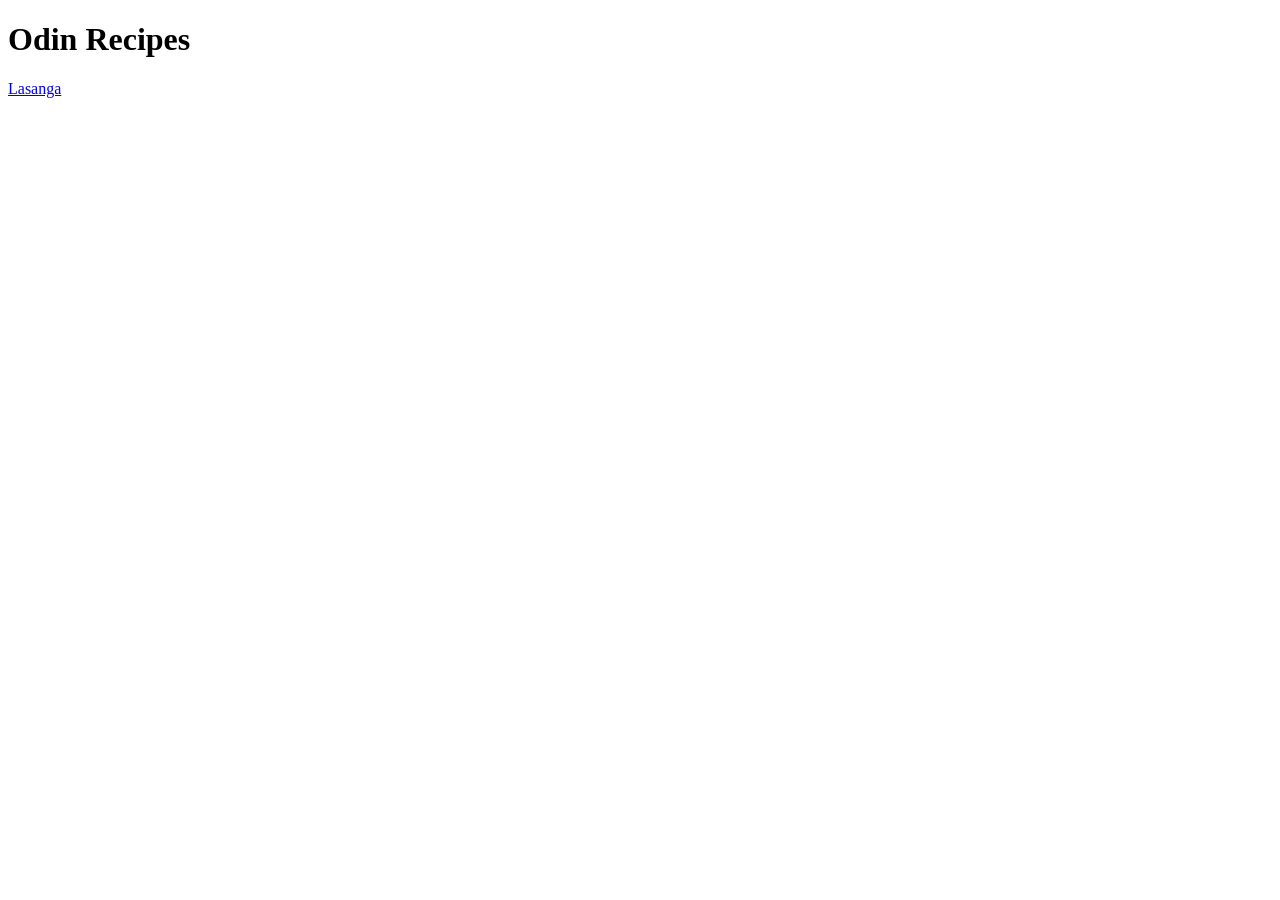
==== index.html @ 796c9ee3 "Add index file with title and recipes links Create index.html as entry point for the website, add ti" ====
<!DOCTYPE html>
<html lang="en">
    <head>
        <meta charset="UTF-8">
        <title>
            Odin Recipes
        </title>
    </head>

    <body>
        <h1>Odin Recipes</h1>

        <a href="./recipes/lasanga.html">Lasanga</a>
        
    </body>
</html>
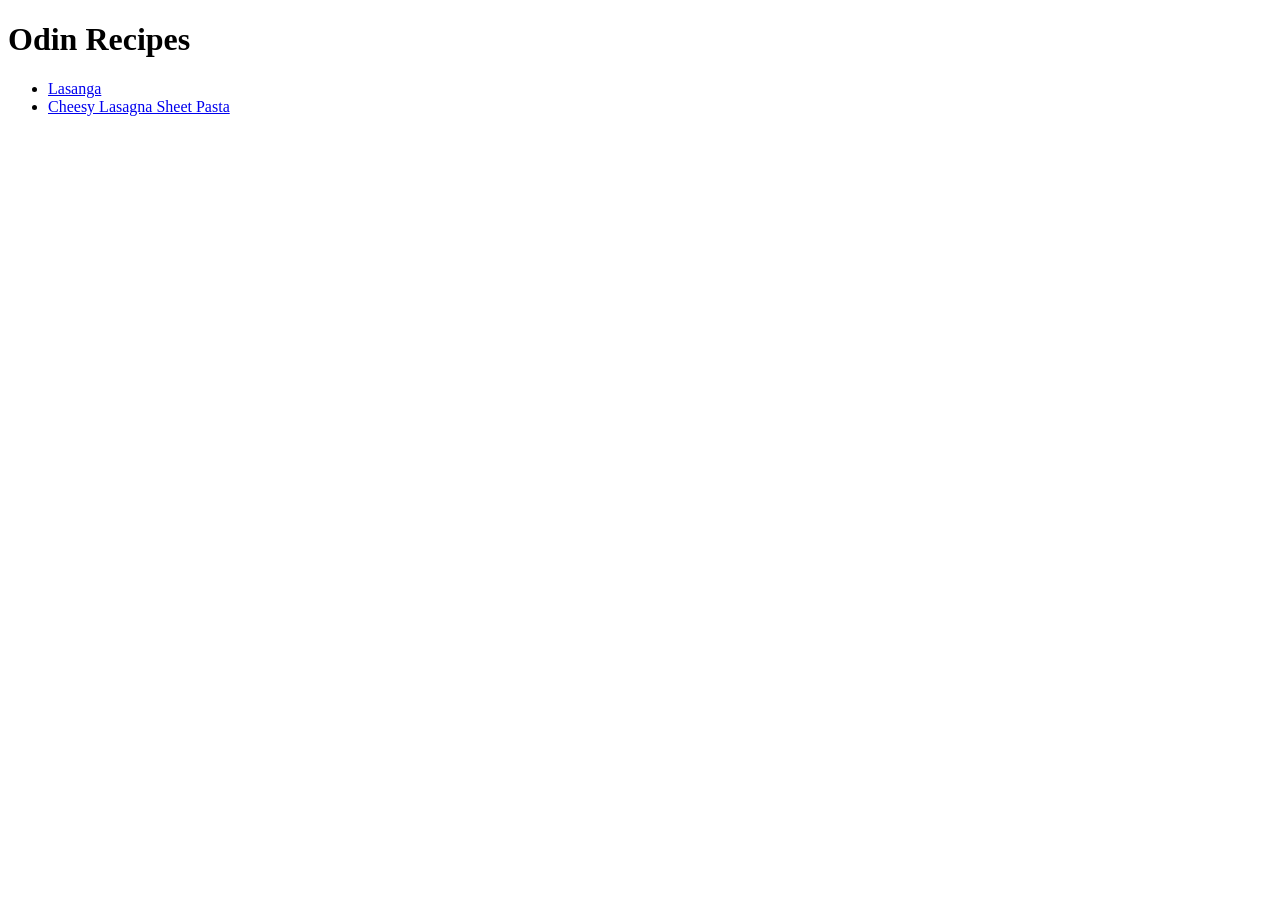
==== commit e7158ddb: "Add new recipe page link, structure recipe page links as unordered list" ====
--- a/index.html
+++ b/index.html
@@ -9,8 +9,10 @@
 
     <body>
         <h1>Odin Recipes</h1>
+        <ul>
+            <li><a href="./recipes/cheesy-lasagna-sheet-pasta.html">Lasanga</a></li>
+            <li><a href="./recipes/sweet-potato-cheesecake.html">Cheesy Lasagna Sheet Pasta</a></li>
+        </ul>
 
-        <a href="./recipes/lasanga.html">Lasanga</a>
-        
     </body>
 </html>
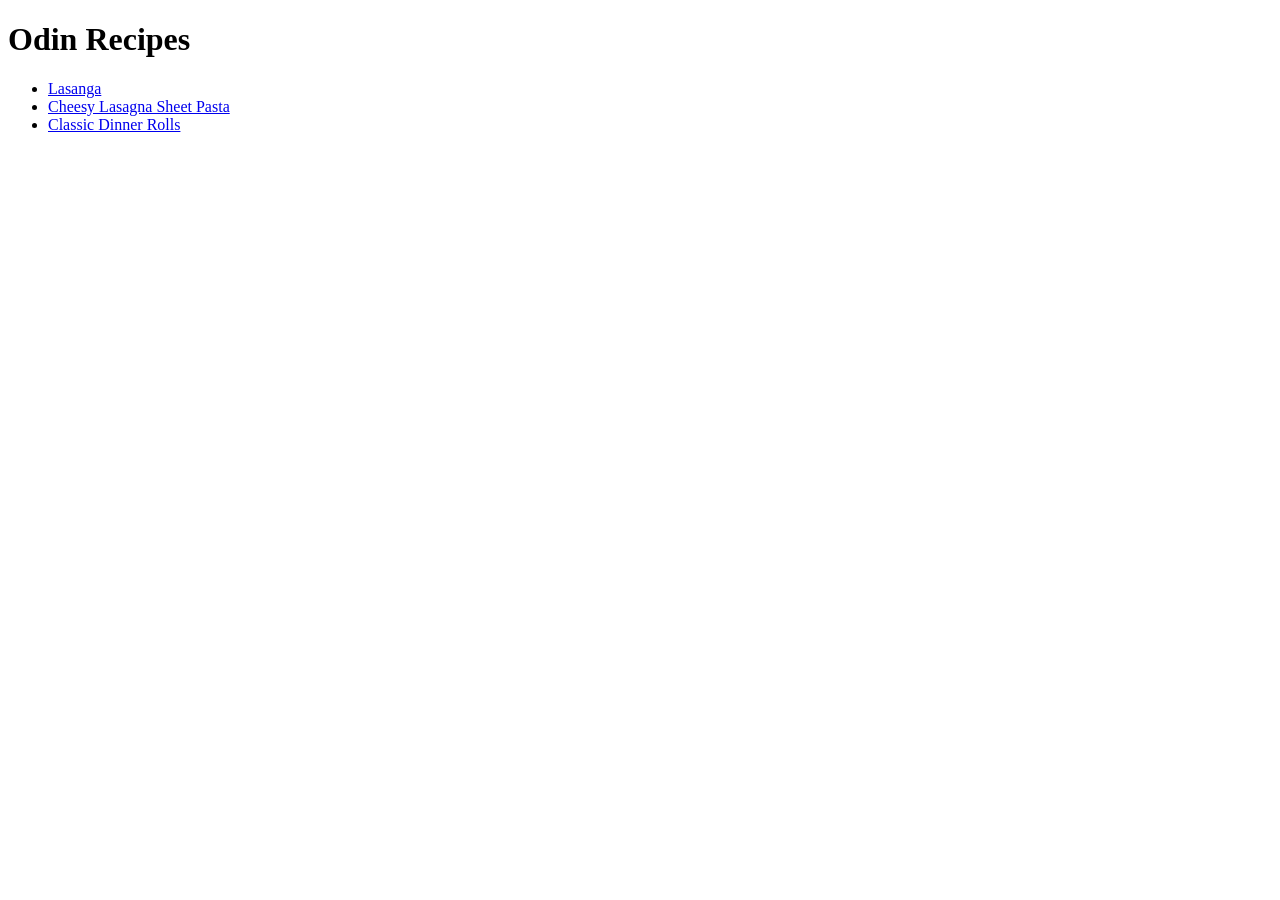
==== commit be41d3eb: "List a new recipe page link to the index.html file" ====
--- a/index.html
+++ b/index.html
@@ -12,6 +12,7 @@
         <ul>
             <li><a href="./recipes/cheesy-lasagna-sheet-pasta.html">Lasanga</a></li>
             <li><a href="./recipes/sweet-potato-cheesecake.html">Cheesy Lasagna Sheet Pasta</a></li>
+            <li><a href="./recipes/classic-dinner-rolls.html">Classic Dinner Rolls</a></li>
         </ul>
 
     </body>
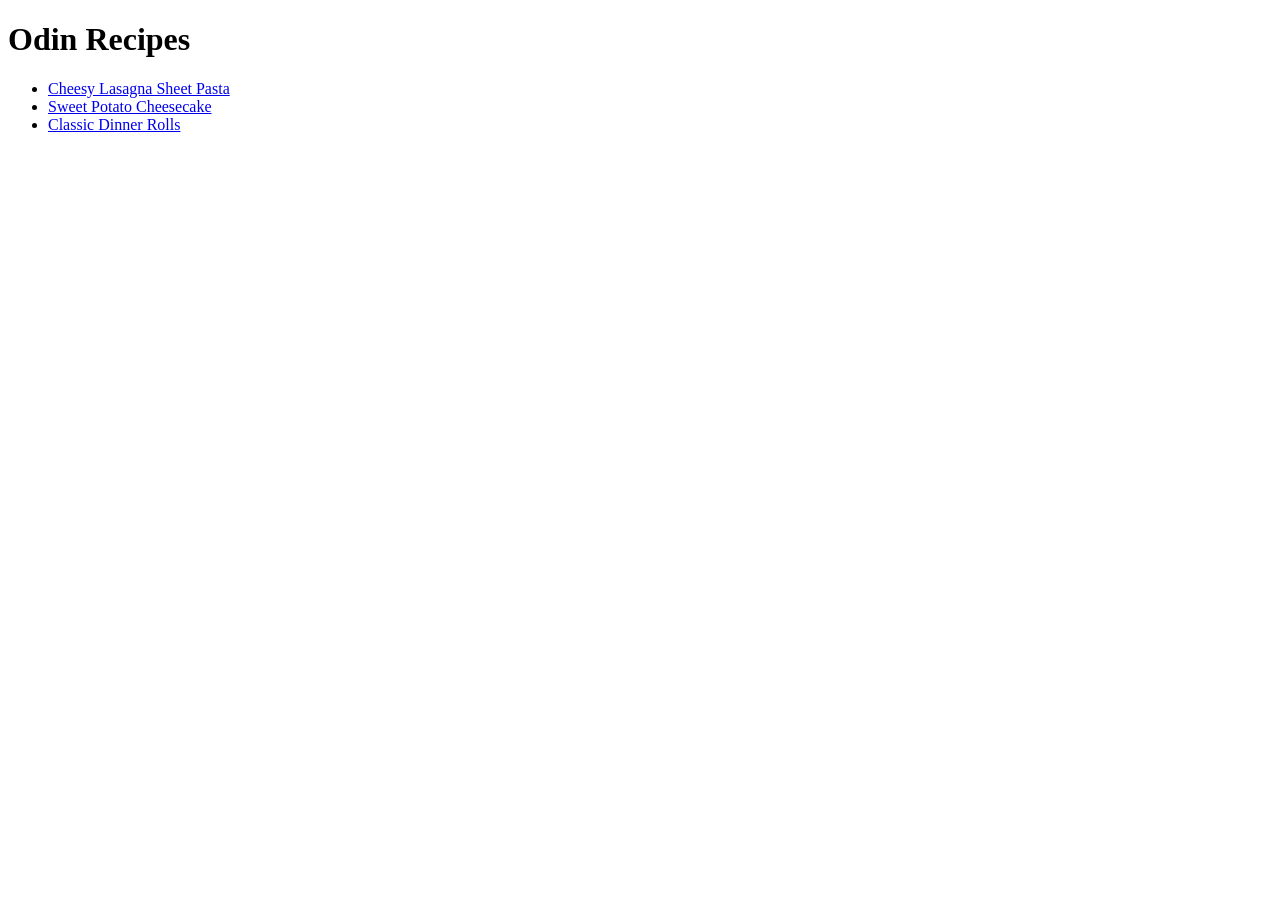
==== commit 89d7c40b: "Replace titles, headings with actual recipe names While creating a new recipe page an already made r" ====
--- a/index.html
+++ b/index.html
@@ -10,8 +10,8 @@
     <body>
         <h1>Odin Recipes</h1>
         <ul>
-            <li><a href="./recipes/cheesy-lasagna-sheet-pasta.html">Lasanga</a></li>
-            <li><a href="./recipes/sweet-potato-cheesecake.html">Cheesy Lasagna Sheet Pasta</a></li>
+            <li><a href="./recipes/cheesy-lasagna-sheet-pasta.html">Cheesy Lasagna Sheet Pasta</a></li>
+            <li><a href="./recipes/sweet-potato-cheesecake.html">Sweet Potato Cheesecake</a></li>
             <li><a href="./recipes/classic-dinner-rolls.html">Classic Dinner Rolls</a></li>
         </ul>
 
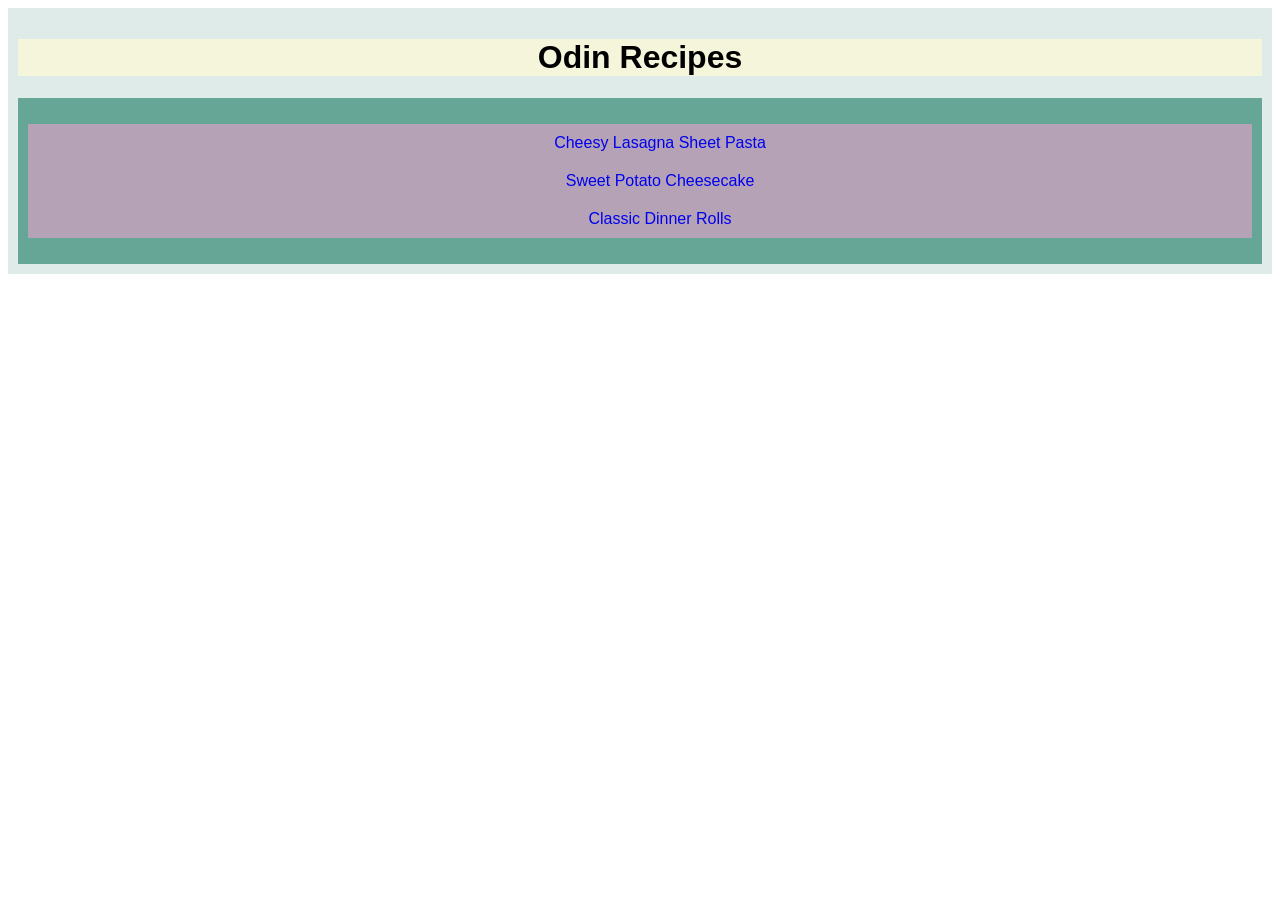
==== commit 38e079b4: "Added CSS" ====
--- a/index.html
+++ b/index.html
@@ -5,15 +5,21 @@
         <title>
             Odin Recipes
         </title>
+        <link rel="stylesheet" href="./recipes/styles/style.css">
     </head>
 
     <body>
-        <h1>Odin Recipes</h1>
-        <ul>
-            <li><a href="./recipes/cheesy-lasagna-sheet-pasta.html">Cheesy Lasagna Sheet Pasta</a></li>
-            <li><a href="./recipes/sweet-potato-cheesecake.html">Sweet Potato Cheesecake</a></li>
-            <li><a href="./recipes/classic-dinner-rolls.html">Classic Dinner Rolls</a></li>
-        </ul>
-
+        <div class="box">
+            <h1>Odin Recipes</h1>
+            <div class="inner-box">
+                
+                <ul>
+                    <li><a href="./recipes/cheesy-lasagna-sheet-pasta.html">Cheesy Lasagna Sheet Pasta</a></li>
+                    <li><a href="./recipes/sweet-potato-cheesecake.html">Sweet Potato Cheesecake</a></li>
+                    <li><a href="./recipes/classic-dinner-rolls.html">Classic Dinner Rolls</a></li>
+                </ul>
+                
+            </div>
+        </div>
     </body>
 </html>
--- a/recipes/styles/style.css
+++ b/recipes/styles/style.css
@@ -0,0 +1,57 @@
+
+body
+{
+    text-align:center;
+    font-family:'Lucida Sans', 'Lucida Sans Regular', 'Lucida Grande', 'Lucida Sans Unicode', Geneva, Verdana, sans-serif;
+}
+.box
+{
+    background-color:rgb(223, 235, 232);
+    padding:10px;
+}
+
+.inner-box
+{
+    background-color:rgb(101, 166, 150);
+    padding:10px;
+}
+ul
+{
+    list-style-type:none;
+    background-color:rgb(181, 162, 182);
+}
+
+ol
+{
+    background-color:rgb(205, 171, 207);
+}
+
+a
+{
+    padding: 10px;
+}
+li
+{
+    padding: 10px;
+}
+
+a:link{
+    text-decoration:none;
+
+}
+
+a:hover
+{   
+    background-color:chocolate;
+}
+
+p
+{
+    background-color:thistle;
+}
+
+h1,h3
+{
+    background-color:beige;
+}
+
